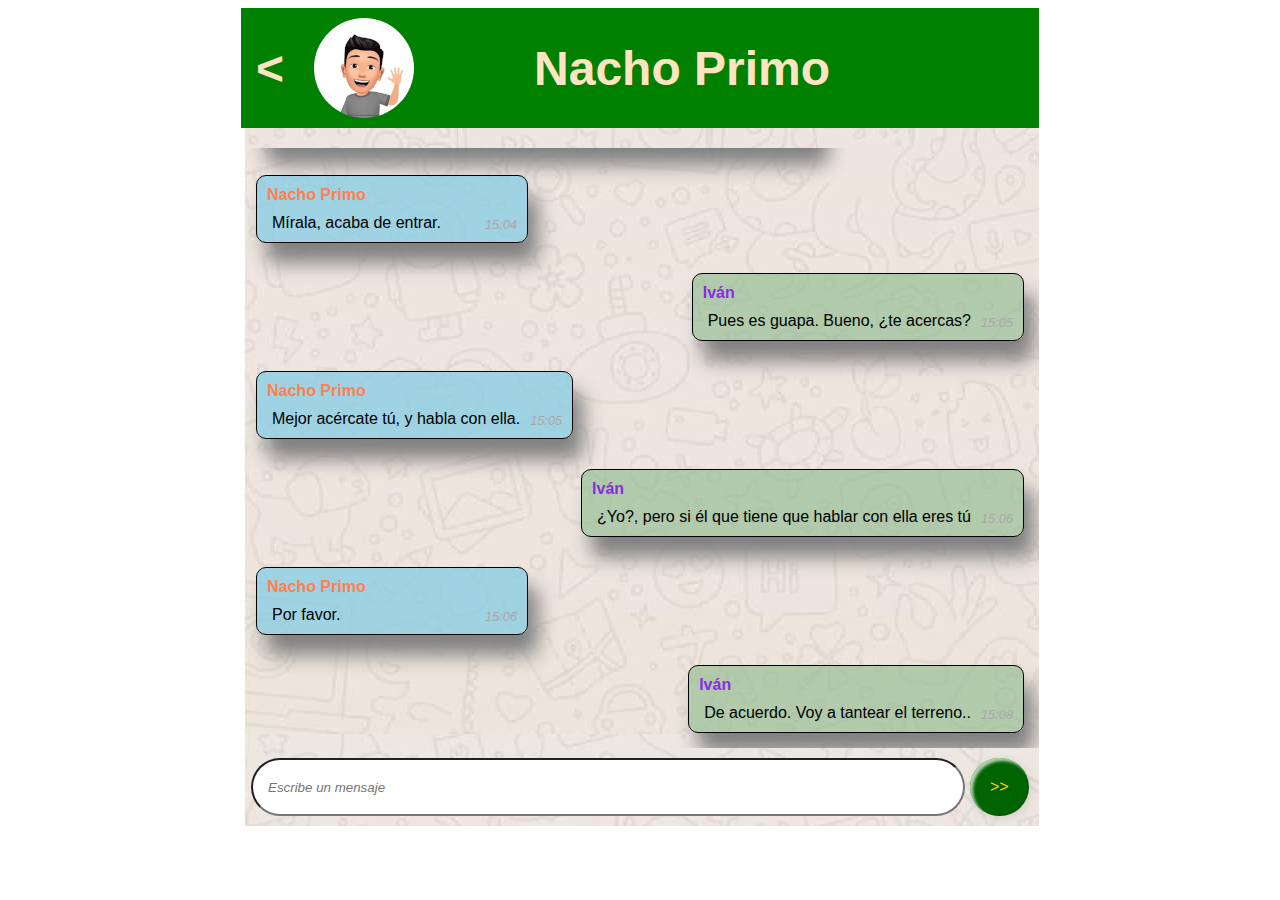
==== html/Ejercicio2_actividades3-UT5_Jose-Macias-Munoz.html @ 6f035743 "Primer commit para probar en GitHub" ====
<!DOCTYPE html>
<html lang="es">

<head>
    <title>Ejercicio 2</title>
    <meta charset="utf-8" />
    <link rel="stylesheet" href="../css/Ejercicio2_actividades3-UT5_Jose-Macias-Munoz.css" media="all"
        type="text/css" />
</head>

<body>
    <div id="cuerpo"></div>
    <script src="../js/Ejercicio2_actividades3-UT5_Jose-Macias-Munoz.js"></script>
    <form action="/action_page.php">
</body>

</html>
---- css/Ejercicio2_actividades3-UT5_Jose-Macias-Munoz.css ----
* {
    font-family:Arial, Helvetica, sans-serif;
}

body {
    display: flex;
    flex-direction: column;
    justify-content: space-around;
    align-items: center;
}

#cuerpo{
    display: flex;
    flex-direction: column;
    width: 798px;
    background-image: url("../img/fondo-whatsapp.jpg");
} 

.cabecera {
    background-color: green;
    color: bisque;
    display: flex;
    align-items: center;
    width: 798px;
    height: 120px;
    margin-bottom: 20px;
    font-weight: bold;
    font-size: 3em;
}

.botonAtras{
    margin: 10px;
    margin-left: 15px;
    color: bisque;
    text-decoration: none;
    justify-self: flex-start;
}

.botonAtras:hover {
    color: coral;
}

.botonAtras:active {
    color: red;
}

.fotoPerfil {
    background-image: url("../img/avatar2.jpg");
    height: 100px;
    width: 100px;
    border-radius: 360px;
    justify-self: flex-start;
    margin: 20px;
}

.nombreReceptor {
    justify-self: flex-end;
    margin-left: 100px;
    font-family:-apple-system, BlinkMacSystemFont, 'Segoe UI', Roboto, Oxygen, Ubuntu, Cantarell, 'Open Sans', 'Helvetica Neue', sans-serif;
}

.areaMensajes {
    display: flex;
    flex-direction: column;
    overflow-y: scroll;
    height: 600px;
    width: 798px;
    scroll-behavior: smooth;
}

.areaMensajes::-webkit-scrollbar {
    -webkit-appearance: none;
}

.areaMensajes::-webkit-scrollbar:vertical {
    width:10px;
}

.areaMensajes::-webkit-scrollbar-button:increment,.areMensajes::-webkit-scrollbar-button {
    display: none;
} 

.areaMensajes::-webkit-scrollbar:horizontal {
    height: 10px;
}

.careaMensajes::-webkit-scrollbar-thumb {
    background-color: #797979;
    border-radius: 20px;
    border: 2px solid #f1f2f3;
}

.areaMensajes::-webkit-scrollbar-track {
    border-radius: 10px;  
}

.bocadillo {
    display: flex;
    flex-direction: column;
    border: 1px solid black;
    border-radius: 10px;
    padding: 10px;
    box-shadow: 10px 20px 20px grey;
    min-width: 250px;
    margin: 15px;
    animation-name: pop;
    animation-duration: 1s;
    animation-direction: alternate;
}

@keyframes pop
{
    from {transform: scale(0.3); opacity: 0.5;}
    to {transform:  scale(1); opacity: 1;}
}

.emisor {
    align-self: flex-start;
    background-color:rgba(136, 204, 226, 0.774);
}

.emisor:hover {
    align-self: flex-start;
    background-color:rgb(136, 203, 226);
}

.emisor .remitente {
    color: coral;
}

.receptor {
    align-self: flex-end;
    background-color: rgba(143, 188, 143, 0.637);
}

.receptor:hover {
    align-self: flex-end;
    background-color: rgb(143, 188, 143);
}

.receptor .remitente {
    color:blueviolet;
}

.remitente {
    font-family:-apple-system, BlinkMacSystemFont, 'Segoe UI', Roboto, Oxygen, Ubuntu, Cantarell, 'Open Sans', 'Helvetica Neue', sans-serif;
    font-weight: bold;
}

.cuerpoMensaje {
    display: flex;
    justify-content: space-between;
    margin-top: 10px;
}

.mensaje {
    margin-left: 5px;
    align-self:flex-start; 
}

.hora {
    font-size: 0.8em;
    color: darkgrey;
    font-style: italic;
    align-self: flex-end;
    margin-left: 10px;
}

.formulario {
    display: flex;
    justify-content: stretch;
    margin-top: 30px;
    margin: 10px;
    width: 790px;
    align-self: bottom;
}

.cuadroTexto {
    border-radius: 50px;
    padding: 15px;
    width: 680px;
    font-style: italic;
}

.botonEnviar {
    background-color: darkgreen;
    box-shadow: inset 3px 3px 3px rgba(255,255,255,.7), inset -2px -2px 3px rgba(0,0,0,.1), 2px 2px 10px rgba(0,0,0,.1);
    text-shadow: -1px -1px rgba(0,0,0,.2);
    color: gold;
    border-radius: 360px;
    border: none;
    margin-left: 5px;
    padding: 20px;
}

.botonEnviar:active {
    background-color: rgb(0, 70, 0);
    text-shadow: 1px 1px rgba(0,0,0,.3);  /* Sombra del texto */
	box-shadow:inset 4px 4px 4px rgba(0,0,0,.3), inset -3px -3px 3px rgba(255,255,255,.2);
}

.atras {
    border: 2px solid darkkhaki;
    border-radius: 10px;
    background-color: darkolivegreen;
    color: darkkhaki;
    text-align: center;
    text-decoration: none;
    font-weight: bold;
    padding: 10px;
    padding-left: 50px;
    padding-right: 50px;
    margin-top: 20px;
    margin-left: 10px;
}

.atras:hover {
    background-color: rgb(64, 80, 36);
    box-shadow: 10px 10px 30px rgb(45, 56, 25);
    color: rgb(199, 194, 125);
}
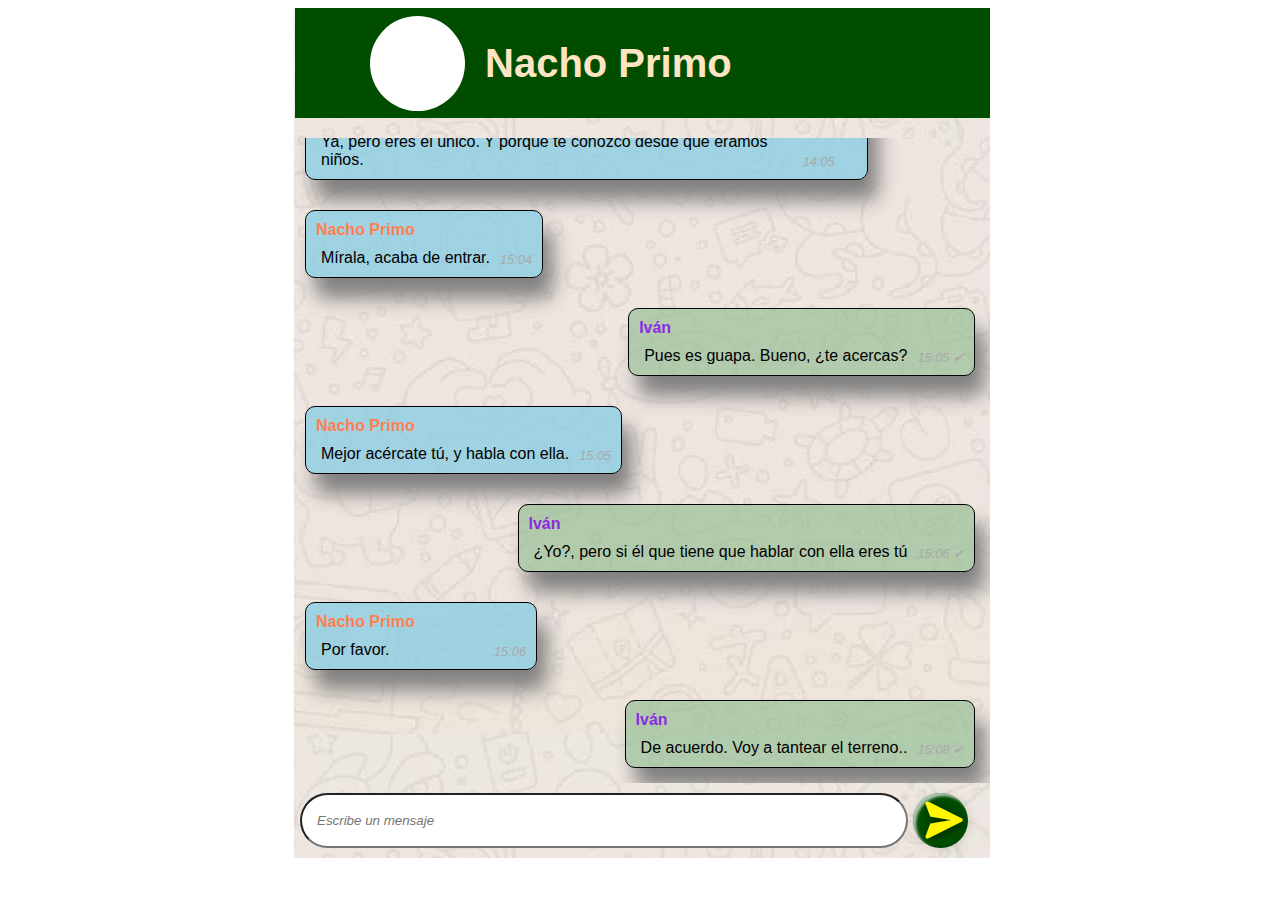
==== commit 31d736d5: "Finalizados todos los ejercicios" ====
--- a/html/Ejercicio2_actividades3-UT5_Jose-Macias-Munoz.html
+++ b/html/Ejercicio2_actividades3-UT5_Jose-Macias-Munoz.html
@@ -2,10 +2,10 @@
 <html lang="es">
 
 <head>
-    <title>Ejercicio 2</title>
-    <meta charset="utf-8" />
-    <link rel="stylesheet" href="../css/Ejercicio2_actividades3-UT5_Jose-Macias-Munoz.css" media="all"
-        type="text/css" />
+    <title>.. WhatsApp Web ..</title>
+    <meta charset="utf-8"/>
+    <link rel="stylesheet" href="../css/Ejercicio2_actividades3-UT5_Jose-Macias-Munoz.css" media="all" type="text/css"/>
+    <meta name="viewport" content="width=device-width; initial-scale=1.0;">
 </head>
 
 <body>
--- a/css/Ejercicio2_actividades3-UT5_Jose-Macias-Munoz.css
+++ b/css/Ejercicio2_actividades3-UT5_Jose-Macias-Munoz.css
@@ -12,59 +12,90 @@
 #cuerpo{
     display: flex;
     flex-direction: column;
-    width: 798px;
+    width: 700px;
+    height: 850px;
     background-image: url("../img/fondo-whatsapp.jpg");
 } 
 
 .cabecera {
-    background-color: green;
-    color: bisque;
+    background-color: rgb(0, 77, 0);
     display: flex;
     align-items: center;
-    width: 798px;
-    height: 120px;
+    width: 99.3%;
+    height: 110px;
     margin-bottom: 20px;
-    font-weight: bold;
-    font-size: 3em;
+    margin-left: 5px;
 }
 
 .botonAtras{
+    background-image: url("../img/atras.png");
     margin: 10px;
-    margin-left: 15px;
+    height: 55px;
+    width: 55px;
     color: bisque;
     text-decoration: none;
     justify-self: flex-start;
 }
 
 .botonAtras:hover {
-    color: coral;
+    background-image: url("../img/atras_hover.png");
 }
 
 .botonAtras:active {
-    color: red;
+    background-image: url("../img/atras_active.png");
 }
 
 .fotoPerfil {
-    background-image: url("../img/avatar2.jpg");
-    height: 100px;
-    width: 100px;
+    background-image: url("../img/avatar.jpg");
+    height: 95px;
+    width: 95px;
     border-radius: 360px;
     justify-self: flex-start;
     margin: 20px;
+    margin-left: 0px;
+}
+
+.fotoPerfil:hover {
+    animation-name: rotacion;
+    animation-duration: 1s;
+}
+
+@keyframes rotacion
+{
+    0%{transform: rotate(0deg) scale(1);}
+    50%{transform: rotate(2880deg) scale(0.5);}
+    100%{transform: rotate(0deg) scale(1);}
 }
 
 .nombreReceptor {
-    justify-self: flex-end;
-    margin-left: 100px;
+    justify-self: center;    
+    font-weight: bold;
+    font-size: 2.5em;
     font-family:-apple-system, BlinkMacSystemFont, 'Segoe UI', Roboto, Oxygen, Ubuntu, Cantarell, 'Open Sans', 'Helvetica Neue', sans-serif;
+    color: bisque;
+}
+
+.nombreReceptor:hover {
+    animation-name: colores;
+    animation-duration: 1s;
+    animation-iteration-count: infinite;
+}
+
+@keyframes colores
+{
+    0%{color:blue}
+    20%{color:green}
+    40%{color: yellow;}
+    60%{color: orange;}
+    80%{color: red;}
+    100%{color:purple;}
 }
 
 .areaMensajes {
     display: flex;
     flex-direction: column;
     overflow-y: scroll;
-    height: 600px;
-    width: 798px;
+    width: 100%;
     scroll-behavior: smooth;
 }
 
@@ -101,11 +132,11 @@
     border-radius: 10px;
     padding: 10px;
     box-shadow: 10px 20px 20px grey;
-    min-width: 250px;
+    max-width: 85%;
+    min-width: 30%;
     margin: 15px;
     animation-name: pop;
     animation-duration: 1s;
-    animation-direction: alternate;
 }
 
 @keyframes pop
@@ -164,6 +195,7 @@
     font-style: italic;
     align-self: flex-end;
     margin-left: 10px;
+    min-width: 10%;
 }
 
 .formulario {
@@ -171,51 +203,67 @@
     justify-content: stretch;
     margin-top: 30px;
     margin: 10px;
-    width: 790px;
+    width: 100%;
     align-self: bottom;
 }
 
 .cuadroTexto {
     border-radius: 50px;
     padding: 15px;
-    width: 680px;
+    width: 82%;
+    flex-shrink: 5;
     font-style: italic;
 }
 
 .botonEnviar {
-    background-color: darkgreen;
+    background-image: url("../img/send.png");
+    background-color: rgb(0, 77, 0);
     box-shadow: inset 3px 3px 3px rgba(255,255,255,.7), inset -2px -2px 3px rgba(0,0,0,.1), 2px 2px 10px rgba(0,0,0,.1);
-    text-shadow: -1px -1px rgba(0,0,0,.2);
-    color: gold;
     border-radius: 360px;
     border: none;
     margin-left: 5px;
-    padding: 20px;
+    height: 55px;
+    width: 55px;
+}
+
+.botonEnviar:hover {
+    background-image: url("../img/send_hover.png");
 }
 
 .botonEnviar:active {
-    background-color: rgb(0, 70, 0);
-    text-shadow: 1px 1px rgba(0,0,0,.3);  /* Sombra del texto */
+    background-image: url("../img/send_active.png");
+    background-color: rgb(0, 61, 0);
 	box-shadow:inset 4px 4px 4px rgba(0,0,0,.3), inset -3px -3px 3px rgba(255,255,255,.2);
 }
 
-.atras {
-    border: 2px solid darkkhaki;
-    border-radius: 10px;
-    background-color: darkolivegreen;
-    color: darkkhaki;
-    text-align: center;
-    text-decoration: none;
-    font-weight: bold;
-    padding: 10px;
-    padding-left: 50px;
-    padding-right: 50px;
-    margin-top: 20px;
-    margin-left: 10px;
-}
-
-.atras:hover {
-    background-color: rgb(64, 80, 36);
-    box-shadow: 10px 10px 30px rgb(45, 56, 25);
-    color: rgb(199, 194, 125);
+@media (max-width: 767.98px) {
+    #cuerpo {
+        width: fit-content;
+        height: 650px;
+    }
+
+    .fotoPerfil{
+        width: 55px;
+        height: 55px;
+    }
+
+    .nombreReceptor {
+        font-size: 1.6em;
+    }
+
+    .receptor, .emisor {
+        font-size: 0.8em;
+    }
+
+    .cuerpoMensaje {
+        font-size: 0.8em;
+    }
+
+    .cuadroTexto {
+        width:70%;
+    }
+
+    .bocadillo {
+        max-width: 70%;
+    }
 }